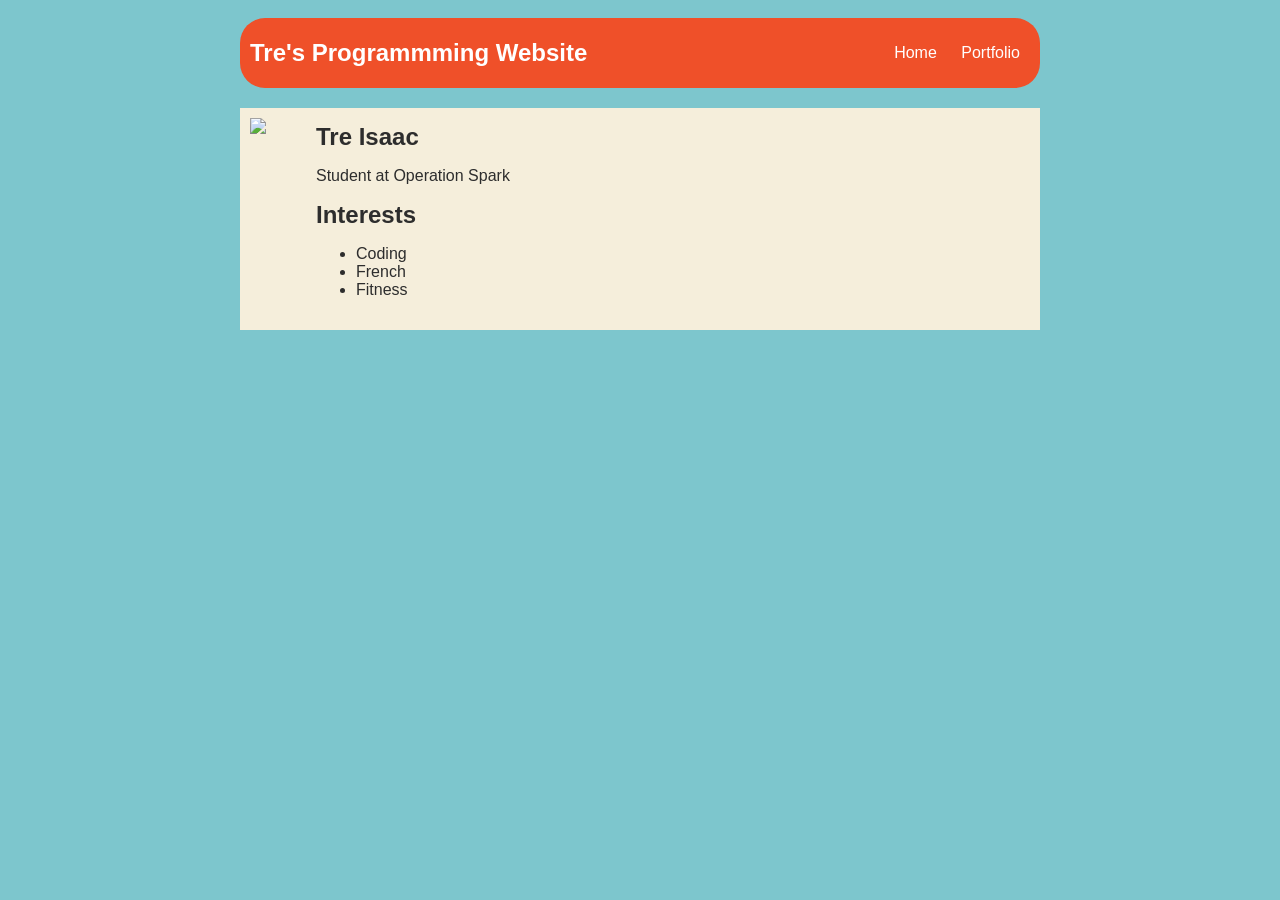
==== index.html @ 9af18e22 "A basic website" ====
<!DOCTYPE html>
<html>
    <head>
        <title>Tre's Programmming Website</title>
        <style>
    body {
        background: rgb(125, 198, 205);
        color: rgb(45, 45, 45);
        padding: 10px;
        font-family: arial;
    }
    header {
        font-size: 1.5em;
        font-weight: bold;
    }
    #all-contents {
        max-width: 800px;
        margin: auto;
    }

    /* navigation menu */
    nav {
        background: rgb(239, 80, 41);
        margin: 0 auto;
        margin-bottom: 20px;
        display: flex;
        padding: 10px;
        border-radius: 25px;
    }
    nav header {
        display: flex;
        align-items: center;
        color: rgb(255, 255, 255);
        flex: 1;
    }
    nav ul {
        list-style-image: none;
    }
    nav li {
        display: inline-block;
        padding: 0 10px;
    }
    nav a {
        text-decoration: none;
        color: #fff;
    }

    /* main container area beneath menu */
    main {
        background: rgb(245, 238, 219);
        display: flex;
    }
    .sidebar {
        margin-right: 25px;
        padding: 10px;
    }
    .sidebar img {
        width: 200px;
    }
    .content {
        flex: 1;
        padding: 15px;
    }
    .interests header {
        font-size: 1.25em;
    }
</style>
    </head>
    <body>
        <div id='all-contents'>
            <nav>
                <header>Tre's Programmming Website</header>
                <ul>
                    <li><a href='index.html'>Home</a></li>
                    <li><a href='portfolio.html'>Portfolio</a></li>
                </ul>
            </nav>
            
            <main>
                <div class='sidebar'>
                    <img src="https://pbs.twimg.com/profile_images/564528130790924288/KjGAkFve_400x400.jpeg"></img>
                </div>
                
                <div class="content">
                    <header>Tre Isaac</header>
                        <p>Student at Operation Spark</p>
                        <section class='interest'>
                            <header>Interests</header>
                            <ul>
                                <li>Coding</li>
                                <li>French</li>
                                <li>Fitness</li>
                            </ul>
                        </section>
                </div>
            </main>
        </div>
    </body>
</html>
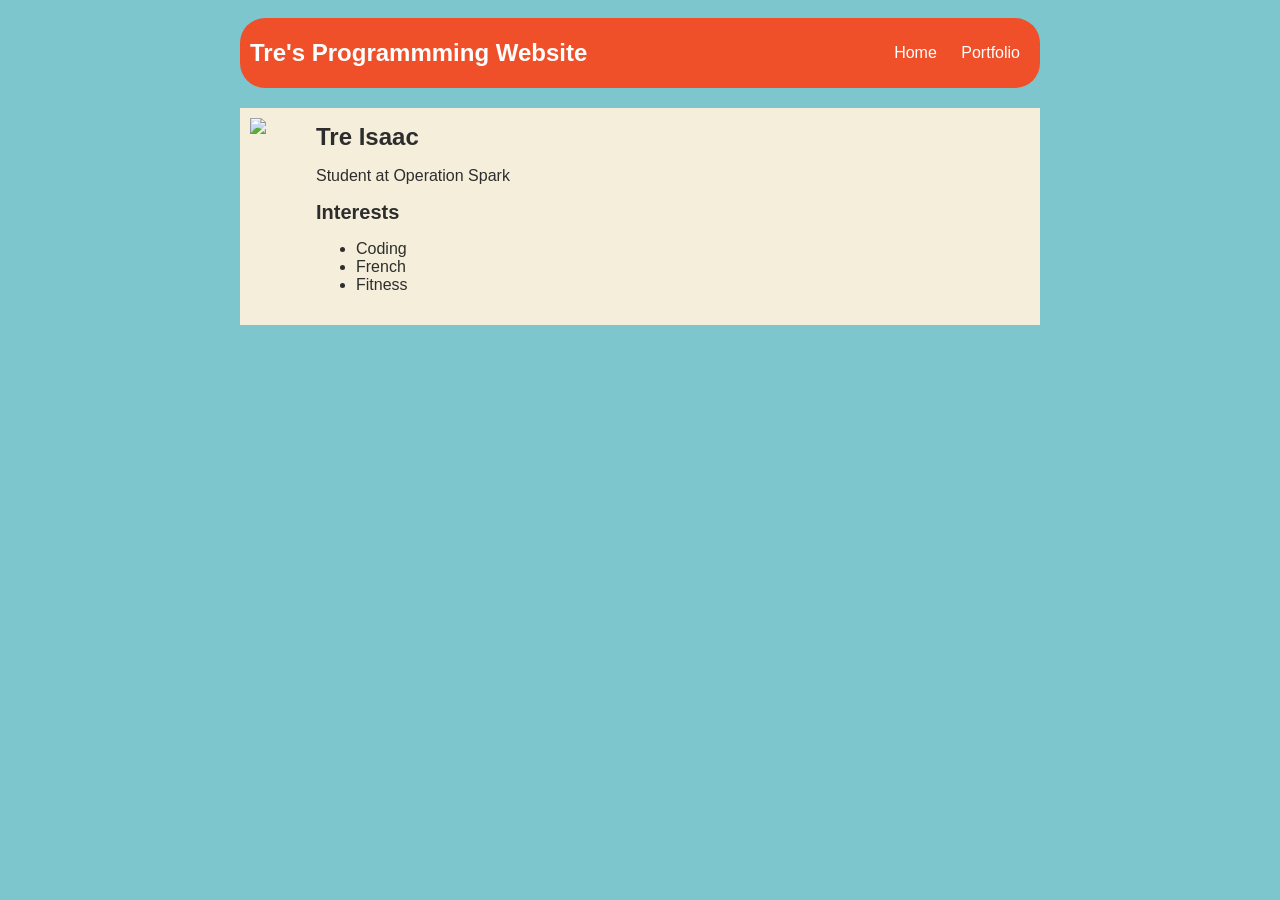
==== commit b8a82fd2: "add portfolio.html file" ====
--- a/index.html
+++ b/index.html
@@ -84,7 +84,7 @@
                 <div class="content">
                     <header>Tre Isaac</header>
                         <p>Student at Operation Spark</p>
-                        <section class='interest'>
+                        <section class='interests'>
                             <header>Interests</header>
                             <ul>
                                 <li>Coding</li>
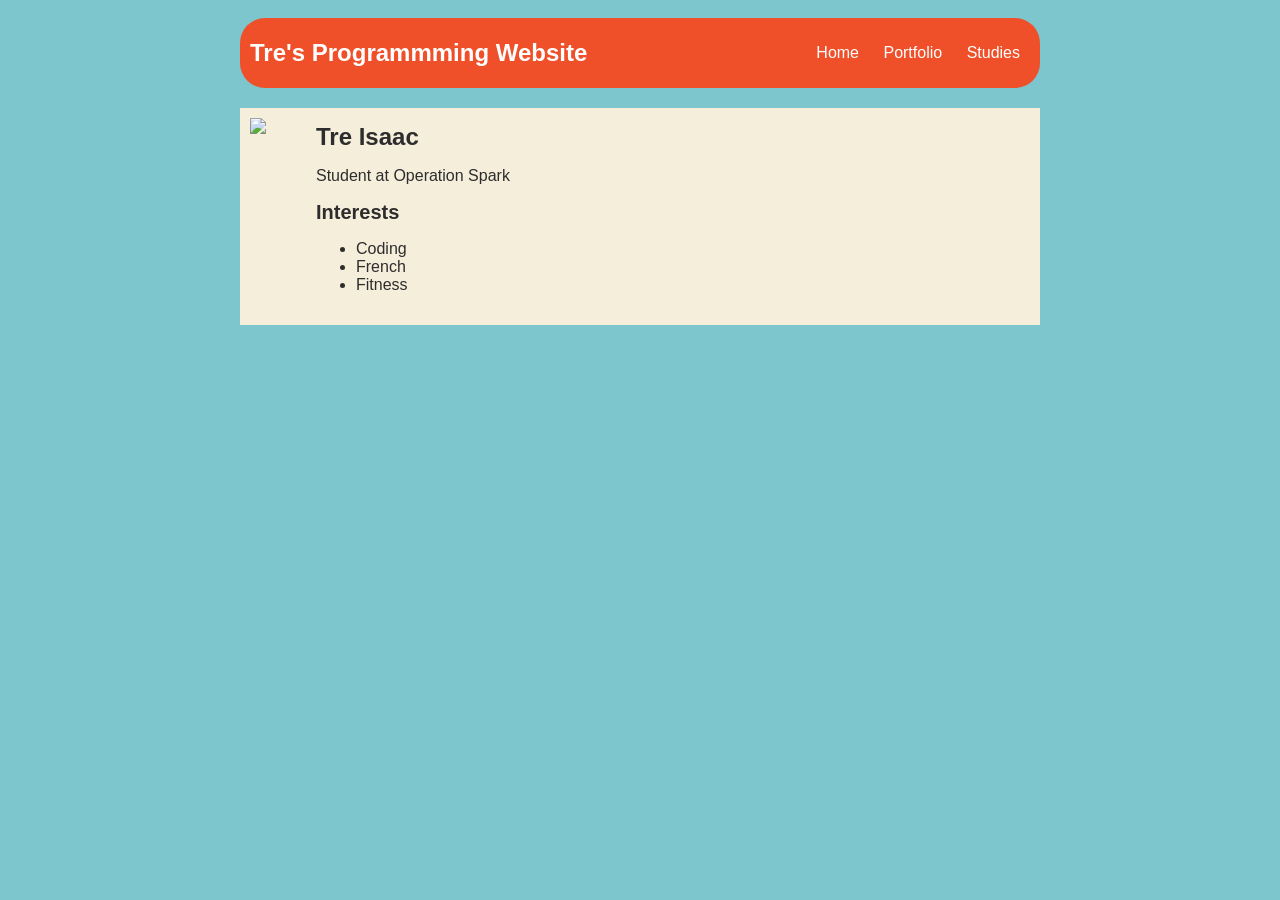
==== commit 3f065e01: "studies" ====
--- a/index.html
+++ b/index.html
@@ -73,6 +73,7 @@
                 <ul>
                     <li><a href='index.html'>Home</a></li>
                     <li><a href='portfolio.html'>Portfolio</a></li>
+                    <li><a href="studies.html">Studies</a></li>
                 </ul>
             </nav>
             
@@ -96,4 +97,4 @@
             </main>
         </div>
     </body>
-</html>+</html>
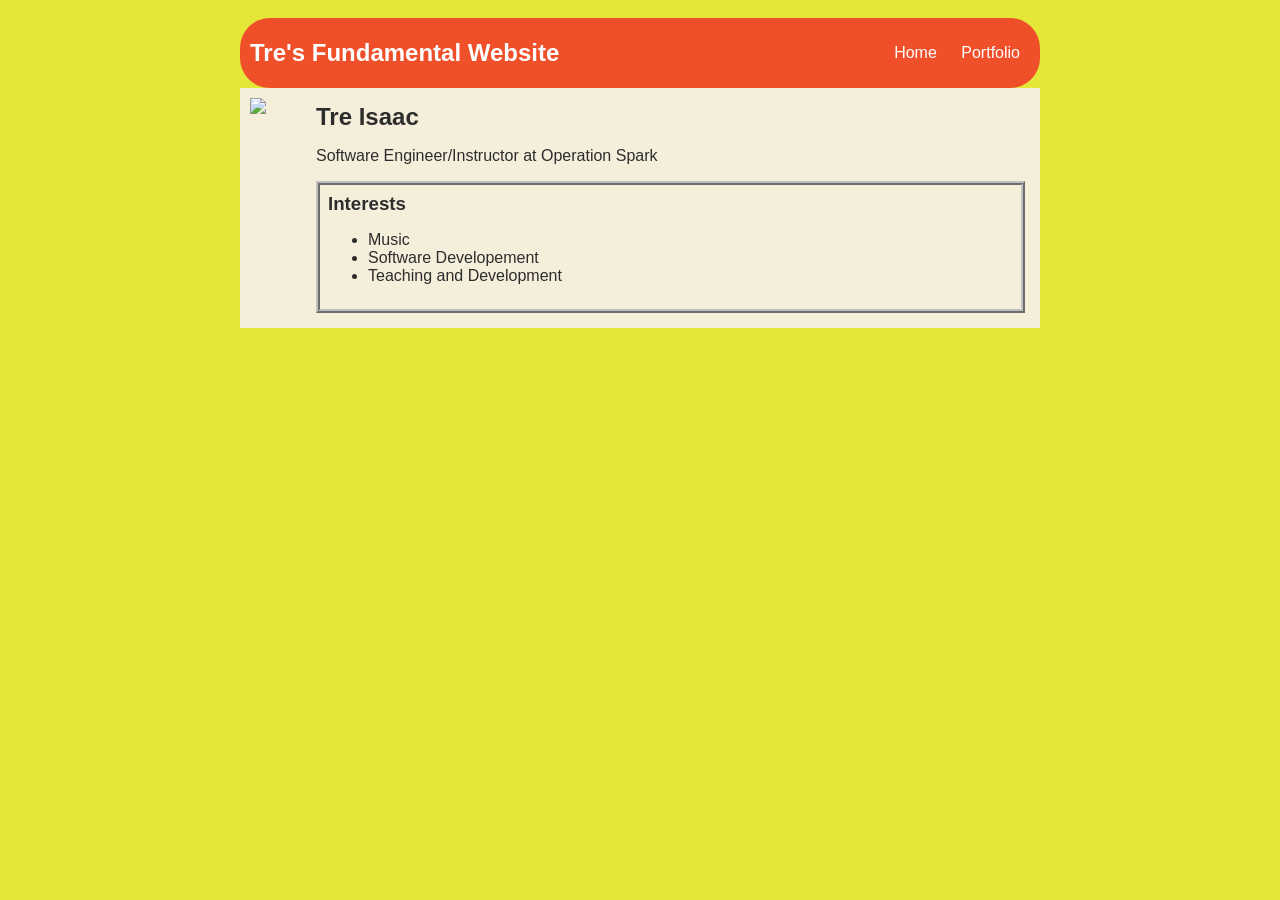
==== commit 41c5d6ac: "add index.html file" ====
--- a/index.html
+++ b/index.html
@@ -1,100 +1,112 @@
 <!DOCTYPE html>
 <html>
     <head>
-        <title>Tre's Programmming Website</title>
+        <title>Fundementals Website</title> 
         <style>
-    body {
-        background: rgb(125, 198, 205);
-        color: rgb(45, 45, 45);
-        padding: 10px;
-        font-family: arial;
-    }
-    header {
-        font-size: 1.5em;
-        font-weight: bold;
-    }
-    #all-contents {
-        max-width: 800px;
-        margin: auto;
-    }
-
-    /* navigation menu */
-    nav {
-        background: rgb(239, 80, 41);
-        margin: 0 auto;
-        margin-bottom: 20px;
-        display: flex;
-        padding: 10px;
-        border-radius: 25px;
-    }
-    nav header {
-        display: flex;
-        align-items: center;
-        color: rgb(255, 255, 255);
-        flex: 1;
-    }
-    nav ul {
-        list-style-image: none;
-    }
-    nav li {
-        display: inline-block;
-        padding: 0 10px;
-    }
-    nav a {
-        text-decoration: none;
-        color: #fff;
-    }
-
-    /* main container area beneath menu */
-    main {
-        background: rgb(245, 238, 219);
-        display: flex;
-    }
-    .sidebar {
-        margin-right: 25px;
-        padding: 10px;
-    }
-    .sidebar img {
-        width: 200px;
-    }
-    .content {
-        flex: 1;
-        padding: 15px;
-    }
-    .interests header {
-        font-size: 1.25em;
-    }
-</style>
+            body {
+                background: rgb(228, 231, 56);
+                color: rgb(45, 45, 45);
+                padding: 10px;
+                font-family: arial;
+            }
+            #all-contents {
+              max-width: 800px;
+                margin: 0 auto;
+                margin-bottom: 20px;
+            }
+         
+            /* navigation menu */
+            nav {
+                background: rgb(239, 80, 41);
+               margin: 0 auto;
+                display: flex;
+                padding: 10px;
+                border-radius: 30px;
+            }
+            h1 {
+                display: flex;
+                align-items: center;
+                color: white;
+                flex: 1;
+                margin: 0;
+            }
+            #nav-ul {
+                list-style-image: none;
+            }
+            .nav-li {
+                display: inline-block;
+                padding: 0 10px;
+            }
+            a {
+                text-decoration: none;
+                color: #fff;
+            }
+         
+            /* main container area beneath menu */
+            main {
+                background: rgb(245, 238, 219);
+                display: flex;
+            }
+            .sidebar {
+                margin-right: 25px;
+                padding: 10px;
+            }
+            .sidebar-img {
+                width: 200px;
+            }
+            .content {
+                flex: 1;
+                padding: 15px;
+            }
+            #interests {
+                border: 4px silver ridge;
+                padding: 8px;
+            }
+            h2, h3 {
+                margin: 0px;
+            }
+         </style>
     </head>
     <body>
-        <div id='all-contents'>
+        <!-- Visible HTML elements GO HERE-->
+        <div id="all-contents">
             <nav>
-                <header>Tre's Programmming Website</header>
-                <ul>
-                    <li><a href='index.html'>Home</a></li>
-                    <li><a href='portfolio.html'>Portfolio</a></li>
-                    <li><a href="studies.html">Studies</a></li>
+                <h1>Tre's Fundamental Website</h1>
+                <ul id="nav-ul">
+                    <li class="nav-li">
+                        <a href="index.html">Home</a>
+                    </li>
+                    <li class="nav-li">
+                        <a href="portfolio.html"">Portfolio</a>
+                    </li>
                 </ul>
+
             </nav>
-            
             <main>
-                <div class='sidebar'>
-                    <img src="https://pbs.twimg.com/profile_images/564528130790924288/KjGAkFve_400x400.jpeg"></img>
+                <!-- Sidebar section-->
+                <div class="sidebar">
+                    <img class="sidebar-img" src="https://media-exp1.licdn.com/dms/image/C5603AQHiRiCGBUAPew/profile-displayphoto-shrink_800_800/0/1649530517118?e=1667433600&v=beta&t=tzd-BZXdiExcHLNppHlt-VvAOGSveFK-OOF0yuXUYU0">
                 </div>
-                
+
+                <!-- Content section-->
                 <div class="content">
-                    <header>Tre Isaac</header>
-                        <p>Student at Operation Spark</p>
-                        <section class='interests'>
-                            <header>Interests</header>
-                            <ul>
-                                <li>Coding</li>
-                                <li>French</li>
-                                <li>Fitness</li>
-                            </ul>
-                        </section>
+                    <h2>Tre Isaac</h2>
+                    <p>Software Engineer/Instructor at Operation Spark</p>
+
+                <!-- Interests section-->
+                <div id="interests">
+                    <h3>Interests</h3>
+                    <ul>
+                        <li>Music</li>
+                        <li>Software Developement</li>
+                        <li>Teaching and Development</li>
+                    </ul>
                 </div>
+                </div>
+
             </main>
+
         </div>
     </body>
-</html>
+
+</html>
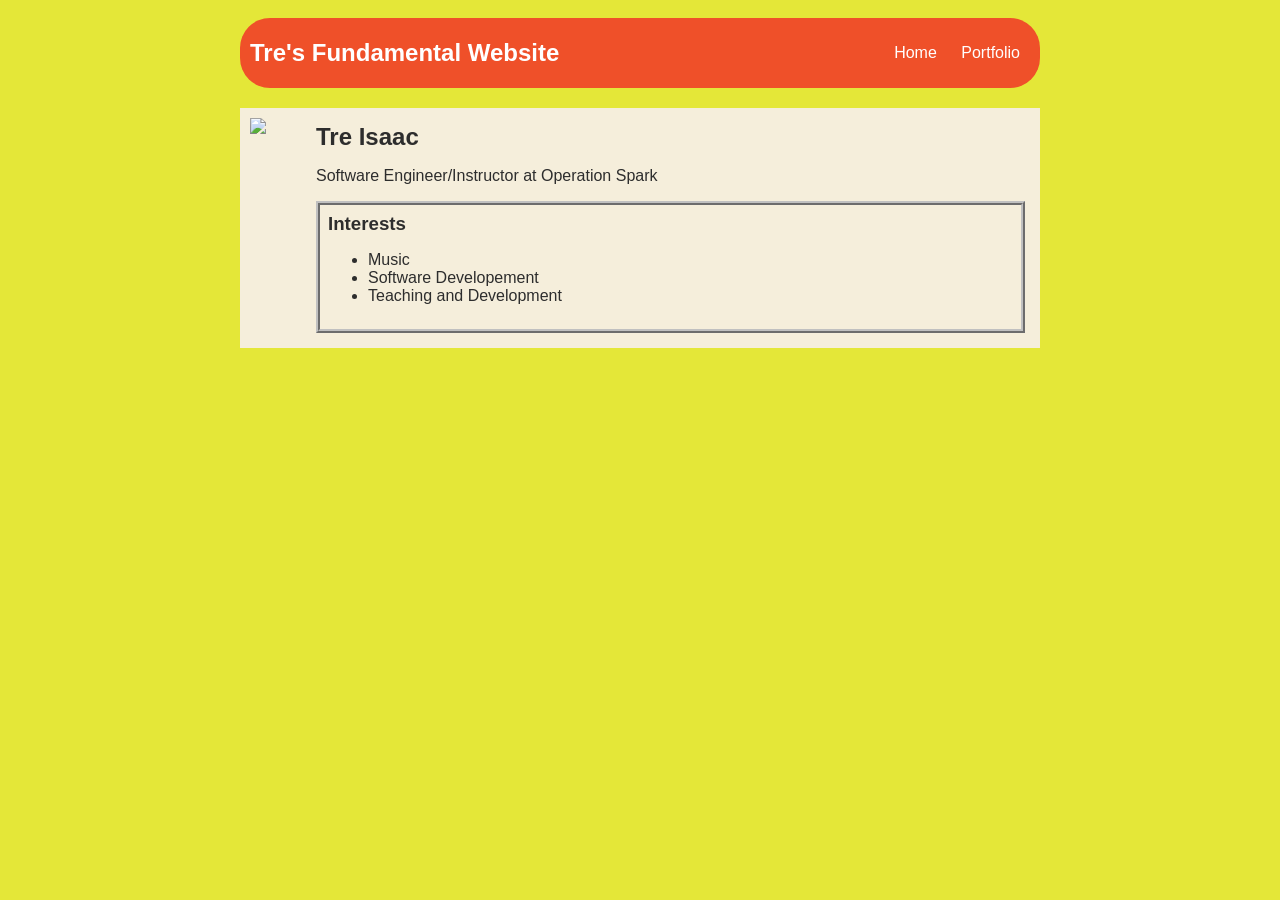
==== commit e16c0c15: "add portfolio.html file" ====
--- a/index.html
+++ b/index.html
@@ -46,6 +46,7 @@
             main {
                 background: rgb(245, 238, 219);
                 display: flex;
+                margin-top: 20px;
             }
             .sidebar {
                 margin-right: 25px;
